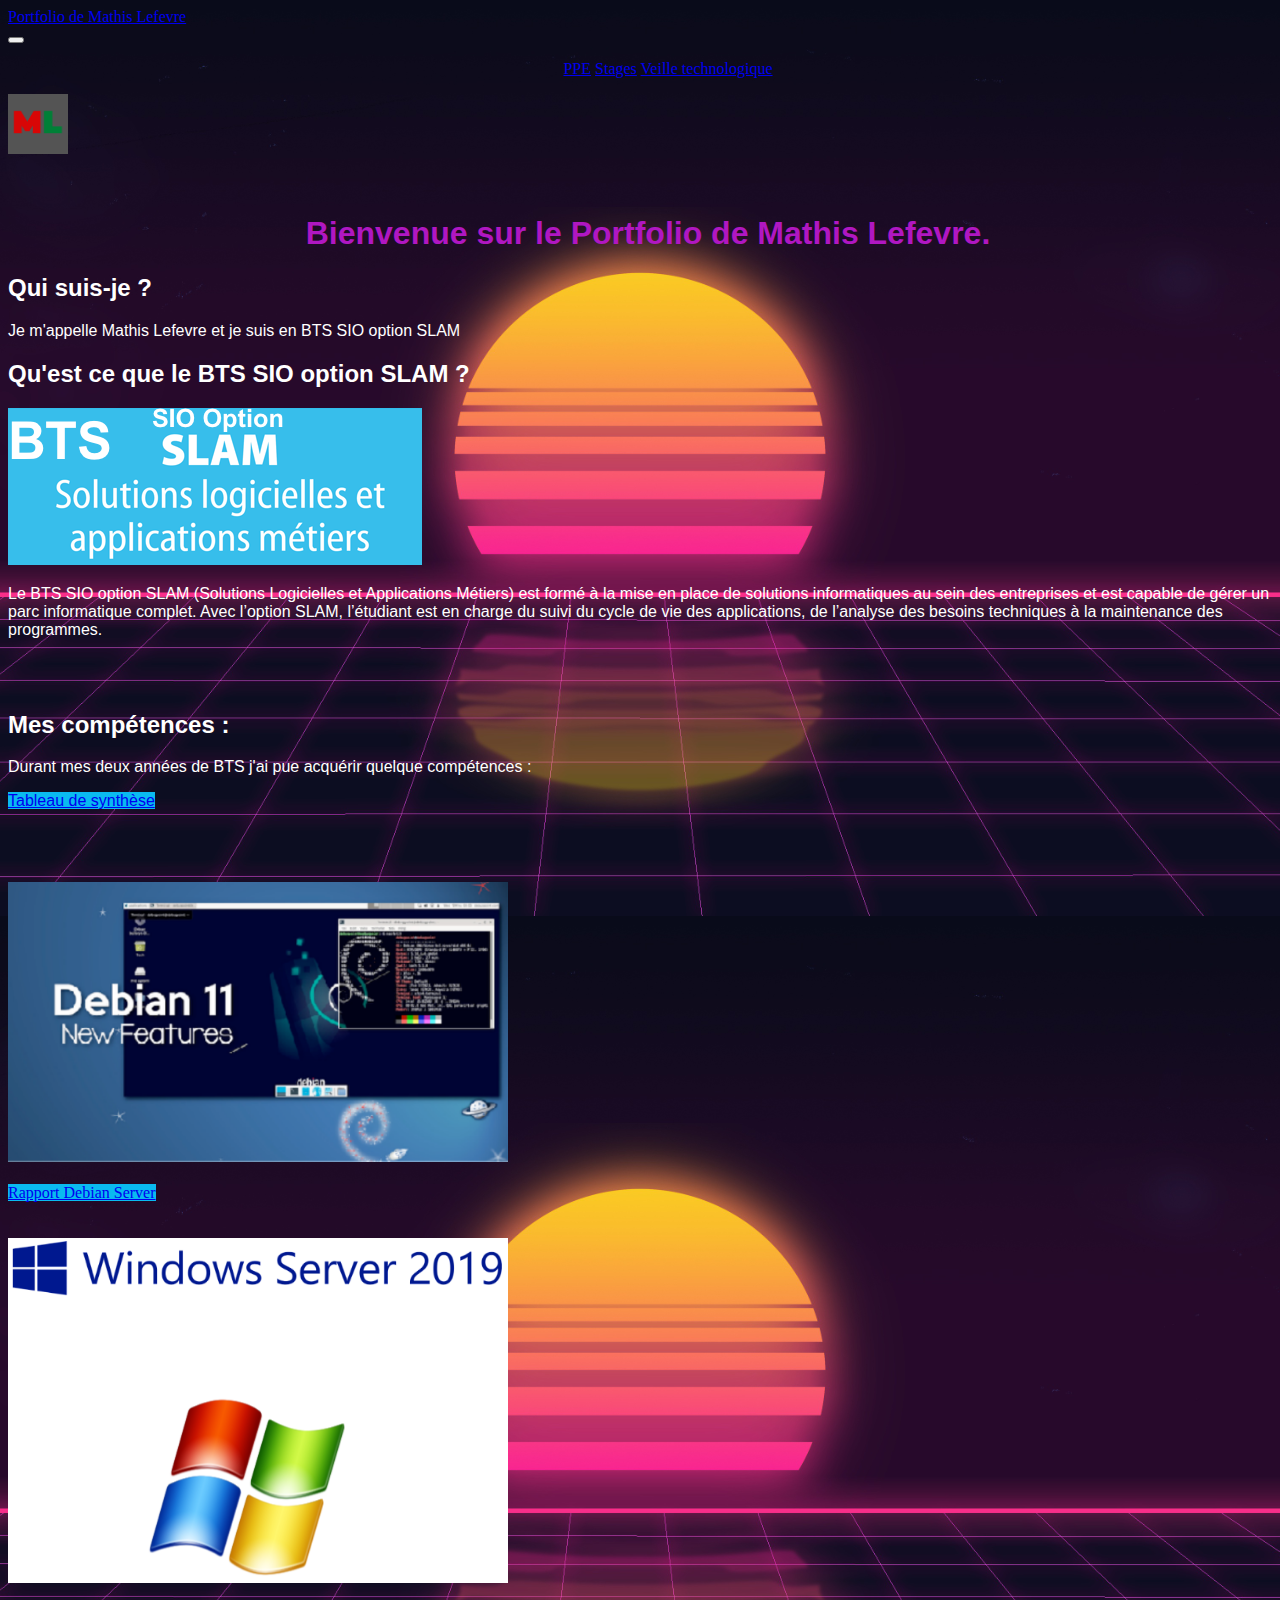
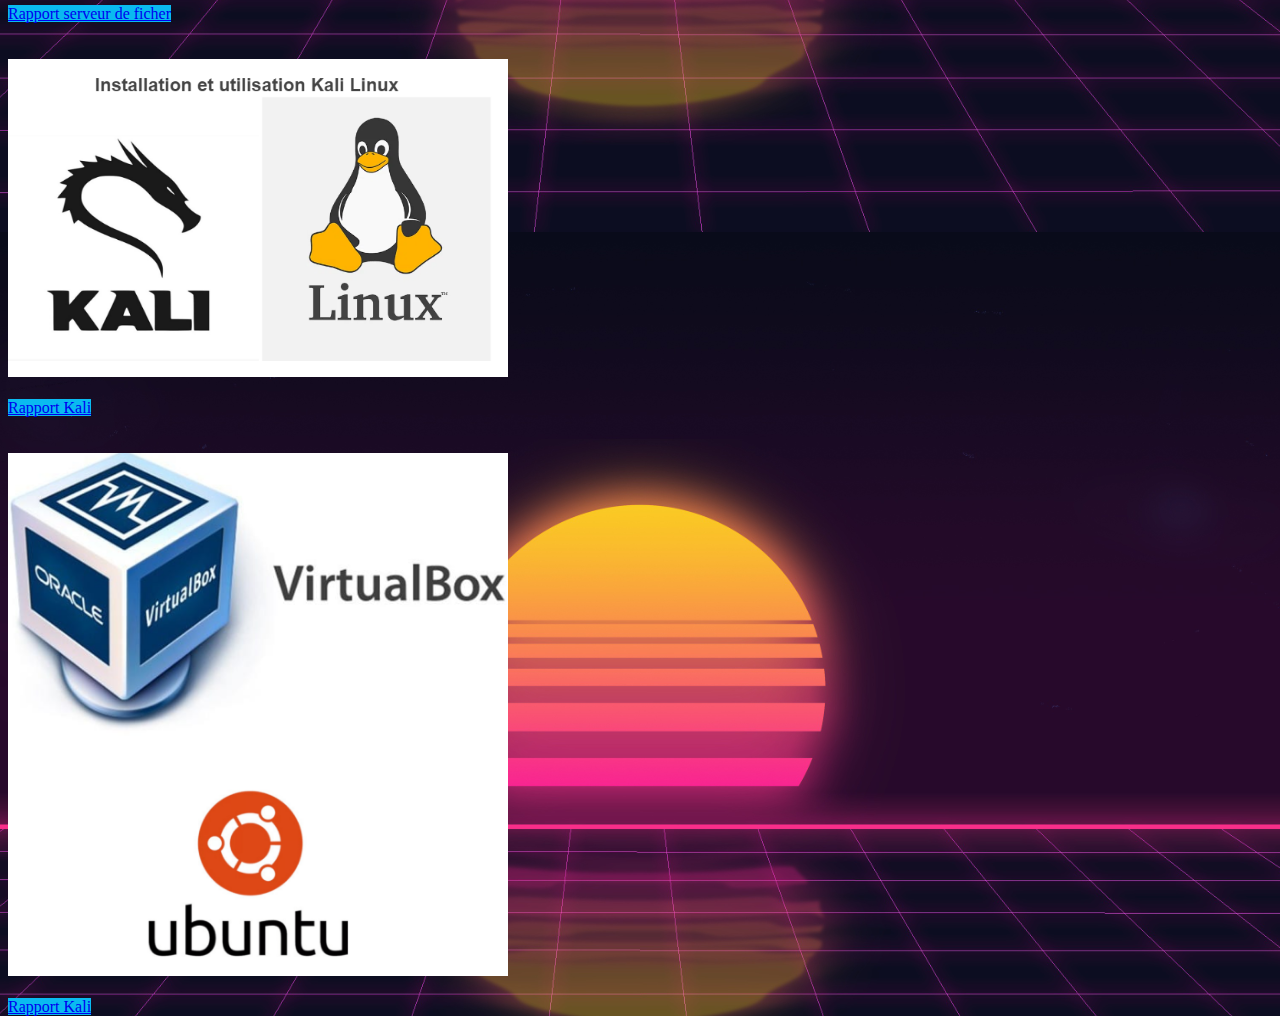
==== Portfolio/Index_PF.html @ 9d1f1ee7 "Add files via upload" ====
<!DOCTYPE html>
<html>
 <head>
	<meta charset="utf-8" />
    <title>Portfolio Mathis Lefevre</title>
    <link href="https://cdn.jsdelivr.net/npm/bootstrap@5.1.3/dist/css/bootstrap.min.css" rel="stylesheet" integrity="sha384-1BmE4kWBq78iYhFldvKuhfTAU6auU8tT94WrHftjDbrCEXSU1oBoqyl2QvZ6jIW3" crossorigin="anonymous">
    <script src="https://cdn.jsdelivr.net/npm/bootstrap@5.1.3/dist/js/bootstrap.bundle.min.js" integrity="sha384-ka7Sk0Gln4gmtz2MlQnikT1wXgYsOg+OMhuP+IlRH9sENBO0LRn5q+8nbTov4+1p" crossorigin="anonymous"></script>
    <link rel="stylesheet" href="CSS/Index_CSS.css" />
   </head>
 <body>
<!--Début navbar-->
  <div class="barrenav">
    <div class="row">
        <div class="col-xs-12">
            <nav class="navbar navbar-expand-lg navbar-dark bg-dark">
            <div class="container-fluid">
                <div class="titre"><a class="navbar-brand" href=Index_PF.html>Portfolio de Mathis Lefevre</a></div>
                <button class="navbar-toggler" type="button" data-bs-toggle="collapse" data-bs-target="#navbarNavAltMarkup" aria-controls="navbarAltMarkup" aria expanded="false" aria-label="Toggle navigation">
                <span class="navbar-toggler-icon"></span>
                </button>
                <div class="collapse navbar-collapse" id="navbarNavAltMarkup">
                    <div class="navbar-nav">
                        <ul class="navbar-nav mr-auto">
                            <a class="nav-link" href="PPE_PF.html">PPE</a>
                            <a class="nav-link" href="Stages_PF.html">Stages</a>
                            <a class="nav-link" href="Veille_PF.html">Veille technologique</a>
                        </ul>
                    </div>
                </div>
                    <img src="image/Logo.png" class="img-fluid rounded-3 border border-dark" width="60" height="60">
            </div>
            </nav>
        </div>
    </div>
<!--Fin navbar-->
      <div class="row">
        <div class="col-xs-12">
            <br>
            <br>
            <h1>Bienvenue sur le Portfolio de Mathis Lefevre.</h1>
        </div>
        <div class="col-md-6 texte">
            <p>
            <h2><b>Qui suis-je ?</b></h2>
            <p>Je m'appelle Mathis Lefevre et je suis en BTS SIO option SLAM</p>
            <h2><b>Qu'est ce que le BTS SIO option SLAM ?</b></h2>
            <img src="image/logoslam.png" class="img-fluid rounded-3 border border-dark" />
            <p>Le BTS SIO option SLAM (Solutions Logicielles et Applications Métiers) est formé à la mise en place de solutions informatiques au sein des entreprises et est capable de gérer un parc informatique complet. Avec l’option SLAM, l’étudiant est en charge du suivi du cycle de vie des applications, de l’analyse des besoins techniques à la maintenance des programmes.</p>
            </p>
       </div>
       <div class="col-xs-12 texte">
       </br>
       </br>
       <h2><b>Mes compétences :</b></h2>
       <p>Durant mes deux années de BTS j'ai pue acquérir quelque compétences :</p>
       <a class="btn btn-info btn-lg" href="doc/skill.pdf" type="button">Tableau de synthèse</a>
      </div>
   </div>
   </br>
   </br><div class="container">
    <div class="row">
      <div class="col-lg-3">
          </br>
          </br>
        <img src="image/Debian.png" class="img-fluid rounded-3 border border-dark" width="500" height="1150">
          </br>
          </br>
        <a class="btn btn-success btn-lg" href="doc/Debian11.pdf" type="button"> Rapport Debian Server</a>
      </div>
      <div class="col-lg-3">
          </br>
          </br>
        <img src="image/Windows.png" class="img-fluid rounded-3 border border-dark" width="500" height="1150">
          </br>
          </br>
        <a class="btn btn-success btn-lg" href="doc/Samba.pdf" type="button"> Rapport serveur de ficher</a>
      </div>
      <div class="col-lg-3">
          </br>
          </br>
        <img src="image/Kali.png" class="img-fluid rounded-3 border border-dark" width="500" height="1150">
          </br>
          </br>
        <a class="btn btn-success btn-lg" href="doc/Kali.pdf" type="button"> Rapport Kali</a>
      </div>
      <div class="col-lg-3">
          </br>
          </br>
        <img src="image/Ubuntu.png" class="img-fluid rounded-3 border border-dark" width="500" height="1150">
          </br>
          </br>
       <a class="btn btn-success btn-lg" href="doc/Ubuntu.pdf" type="button"> Rapport Kali</a>
      </div>
 </body>
</html>
---- Portfolio/CSS/Index_CSS.css ----
body
{
    background-image: url(../image/retro.jpg);
    width: 100%;
    height: 900px;
    background-position: center;
    background-size: cover;
}

.titre
{
    font-family: "Comic Sans MS";
}
.navbar-nav
{
    text-align: center;
}
h1
{
    font-family: Arial;
    color: #B017C2;
    text-align: center;
}
.texte
{
    font-family: Arial;
    color: white;
}
.img-fluid
{
    max-width: 100%;
    height: auto;
}
.btn
{
    background-color: rgb(10, 186, 240);
    border-color:black ;
}
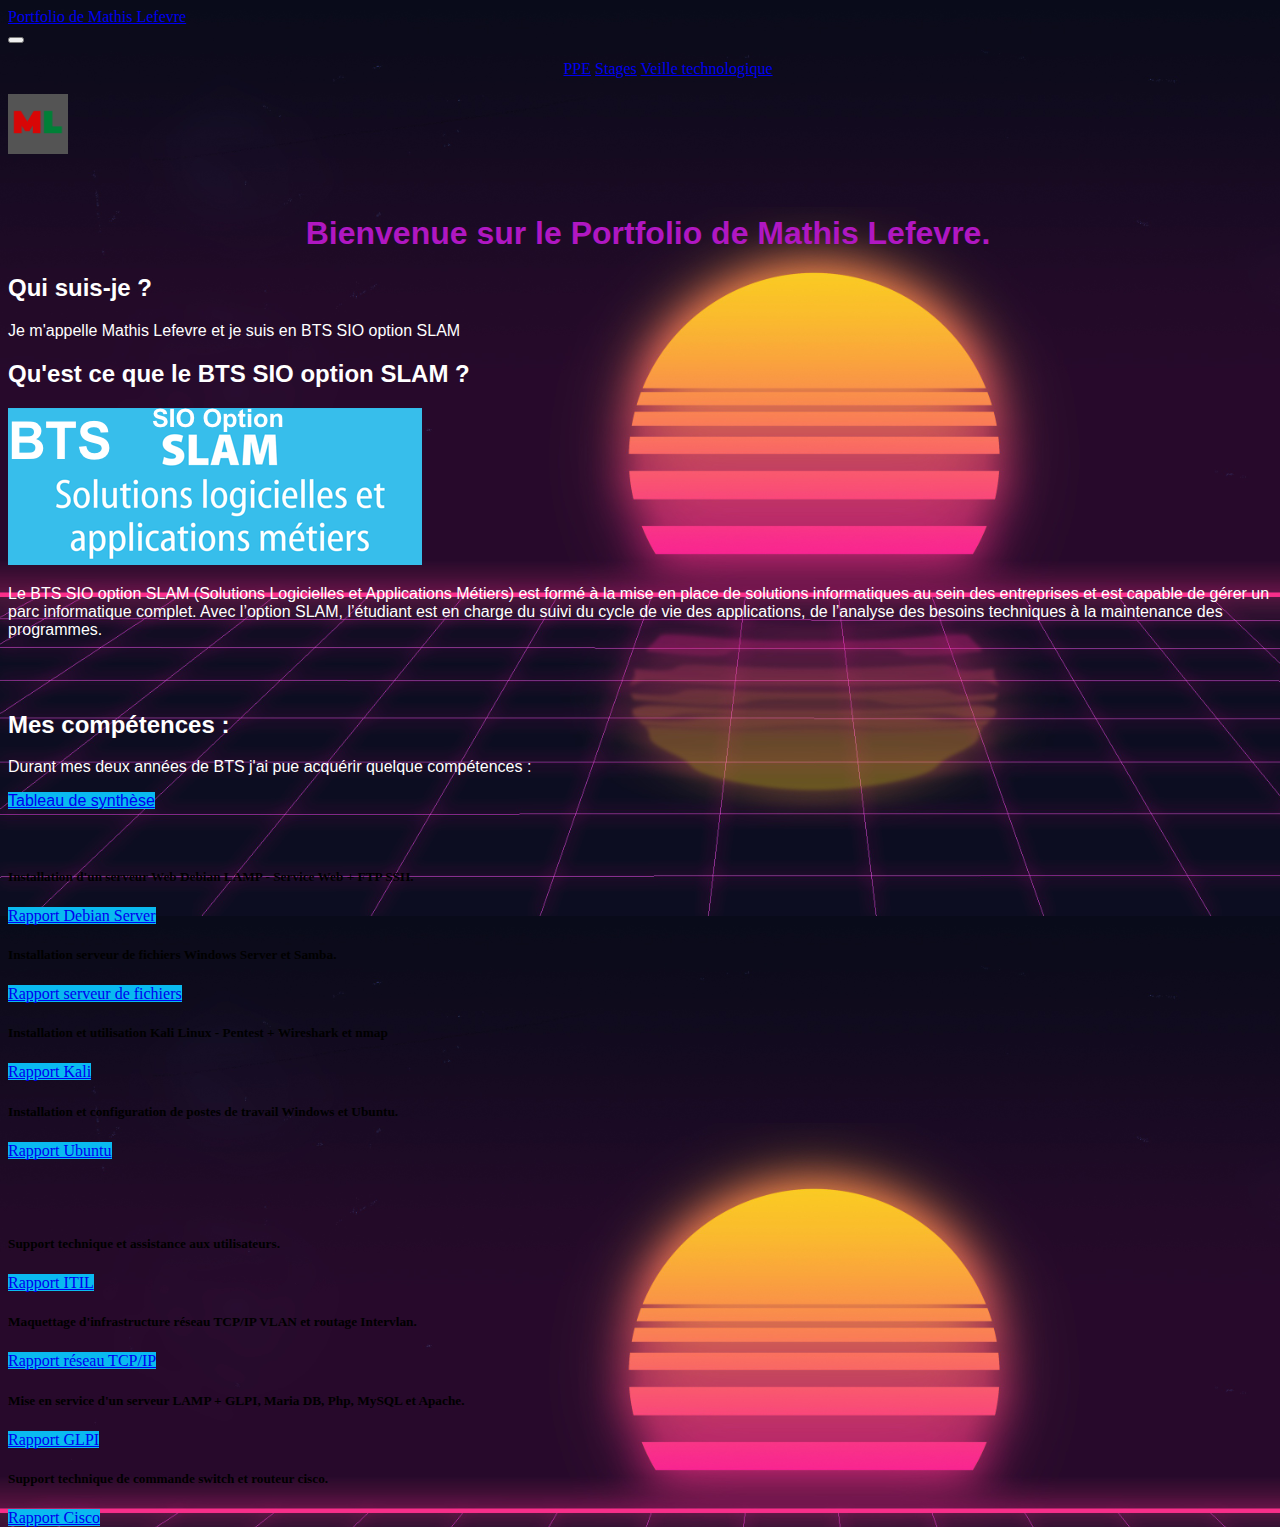
==== commit 37df879d: "Add files via upload" ====
--- a/Portfolio/Index_PF.html
+++ b/Portfolio/Index_PF.html
@@ -7,7 +7,7 @@
     <script src="https://cdn.jsdelivr.net/npm/bootstrap@5.1.3/dist/js/bootstrap.bundle.min.js" integrity="sha384-ka7Sk0Gln4gmtz2MlQnikT1wXgYsOg+OMhuP+IlRH9sENBO0LRn5q+8nbTov4+1p" crossorigin="anonymous"></script>
     <link rel="stylesheet" href="CSS/Index_CSS.css" />
    </head>
- <body>
+ <body background="image/retro.jpg" bgproperties="fixed">
 <!--Début navbar-->
   <div class="barrenav">
     <div class="row">
@@ -49,47 +49,87 @@
             </p>
        </div>
        <div class="col-xs-12 texte">
-       </br>
-       </br>
-       <h2><b>Mes compétences :</b></h2>
-       <p>Durant mes deux années de BTS j'ai pue acquérir quelque compétences :</p>
-       <a class="btn btn-info btn-lg" href="doc/skill.pdf" type="button">Tableau de synthèse</a>
+        </br>
+        </br>
+        <h2><b>Mes compétences :</b></h2>
+        <p>Durant mes deux années de BTS j'ai pue acquérir quelque compétences :</p>
+        <a class="btn btn-info btn-lg" href="doc/skill.pdf" type="button">Tableau de synthèse</a>
+       </div>
       </div>
-   </div>
-   </br>
-   </br><div class="container">
-    <div class="row">
-      <div class="col-lg-3">
-          </br>
-          </br>
-        <img src="image/Debian.png" class="img-fluid rounded-3 border border-dark" width="500" height="1150">
-          </br>
-          </br>
-        <a class="btn btn-success btn-lg" href="doc/Debian11.pdf" type="button"> Rapport Debian Server</a>
+      </br>
+      </br>
+<!--Début Présentation TP-->
+      <div class="row">
+        <div class="col-sm-3">
+          <div class="card">
+            <div class="card-body">
+              <h5 class="card-title">Installation d'un serveur Web Debian LAMP - Service Web + FTP SSH.</h5>
+              <a href="doc/Debian11.pdf" class="btn btn-info" type="button">Rapport Debian Server</a>
+            </div>
+          </div>
+        </div>
+        <div class="col-sm-3">
+          <div class="card">
+            <div class="card-body">
+              <h5 class="card-title">Installation serveur de fichiers  Windows Server et Samba.</h5>
+              <a href="doc/Samba.pdf" class="btn btn-info" type="button">Rapport serveur de fichiers</a>
+            </div>
+          </div>
+        </div>
+        <div class="col-sm-3">
+          <div class="card">
+            <div class="card-body">
+              <h5 class="card-title">Installation et utilisation Kali Linux - Pentest + Wireshark et nmap</h5>
+              <a href="doc/Kali.pdf" class="btn btn-info" type="button">Rapport Kali</a>
+            </div>
+          </div>
+        </div>
+        <div class="col-sm-3">
+          <div class="card">
+            <div class="card-body">
+              <h5 class="card-title">Installation et configuration de postes de travail Windows et Ubuntu.</h5>
+              <a href="doc/Ubuntu.pdf" class="btn btn-info" type="button">Rapport Ubuntu</a>              
+            </div>
+          </div>
+        </div>
       </div>
-      <div class="col-lg-3">
-          </br>
-          </br>
-        <img src="image/Windows.png" class="img-fluid rounded-3 border border-dark" width="500" height="1150">
-          </br>
-          </br>
-        <a class="btn btn-success btn-lg" href="doc/Samba.pdf" type="button"> Rapport serveur de ficher</a>
+      </br>
+      </br>
+      </br>
+      <div class="row">
+        <div class="col-sm-3">
+          <div class="card">
+            <div class="card-body">
+              <h5 class="card-title">Support technique et assistance aux utilisateurs.</h5>
+              <a href="doc/Itil.pdf" class="btn btn-info" type="button">Rapport ITIL</a>
+            </div>
+          </div>
+        </div>
+        <div class="col-sm-3">
+          <div class="card">
+            <div class="card-body">
+              <h5 class="card-title">Maquettage d'infrastructure réseau TCP/IP  VLAN et routage Intervlan.</h5>
+              <a href="doc/VLAN.pdf" class="btn btn-info" type="button">Rapport réseau TCP/IP</a>
+            </div>
+          </div>
+        </div>
+        <div class="col-sm-3">
+          <div class="card">
+            <div class="card-body">
+              <h5 class="card-title">Mise en service d'un serveur LAMP + GLPI, Maria DB, Php, MySQL et Apache.</h5>
+              <a href="doc/Glpi.pdf" class="btn btn-info" type="button">Rapport GLPI</a>
+            </div>
+          </div>
+        </div>
+        <div class="col-sm-3">
+          <div class="card">
+            <div class="card-body">
+              <h5 class="card-title"> Support technique de commande switch et routeur cisco.</h5>
+              <a href="doc/Cisco.pdf" class="btn btn-info" type="button">Rapport Cisco</a>
+            </div>
+          </div>
+        </div>
       </div>
-      <div class="col-lg-3">
-          </br>
-          </br>
-        <img src="image/Kali.png" class="img-fluid rounded-3 border border-dark" width="500" height="1150">
-          </br>
-          </br>
-        <a class="btn btn-success btn-lg" href="doc/Kali.pdf" type="button"> Rapport Kali</a>
-      </div>
-      <div class="col-lg-3">
-          </br>
-          </br>
-        <img src="image/Ubuntu.png" class="img-fluid rounded-3 border border-dark" width="500" height="1150">
-          </br>
-          </br>
-       <a class="btn btn-success btn-lg" href="doc/Ubuntu.pdf" type="button"> Rapport Kali</a>
-      </div>
+<!--Fin Présentation TP-->
  </body>
 </html>--- a/Portfolio/CSS/Index_CSS.css
+++ b/Portfolio/CSS/Index_CSS.css
@@ -1,9 +1,7 @@
 body
 {
-    background-image: url(../image/retro.jpg);
     width: 100%;
     height: 900px;
-    background-position: center;
     background-size: cover;
 }
 
